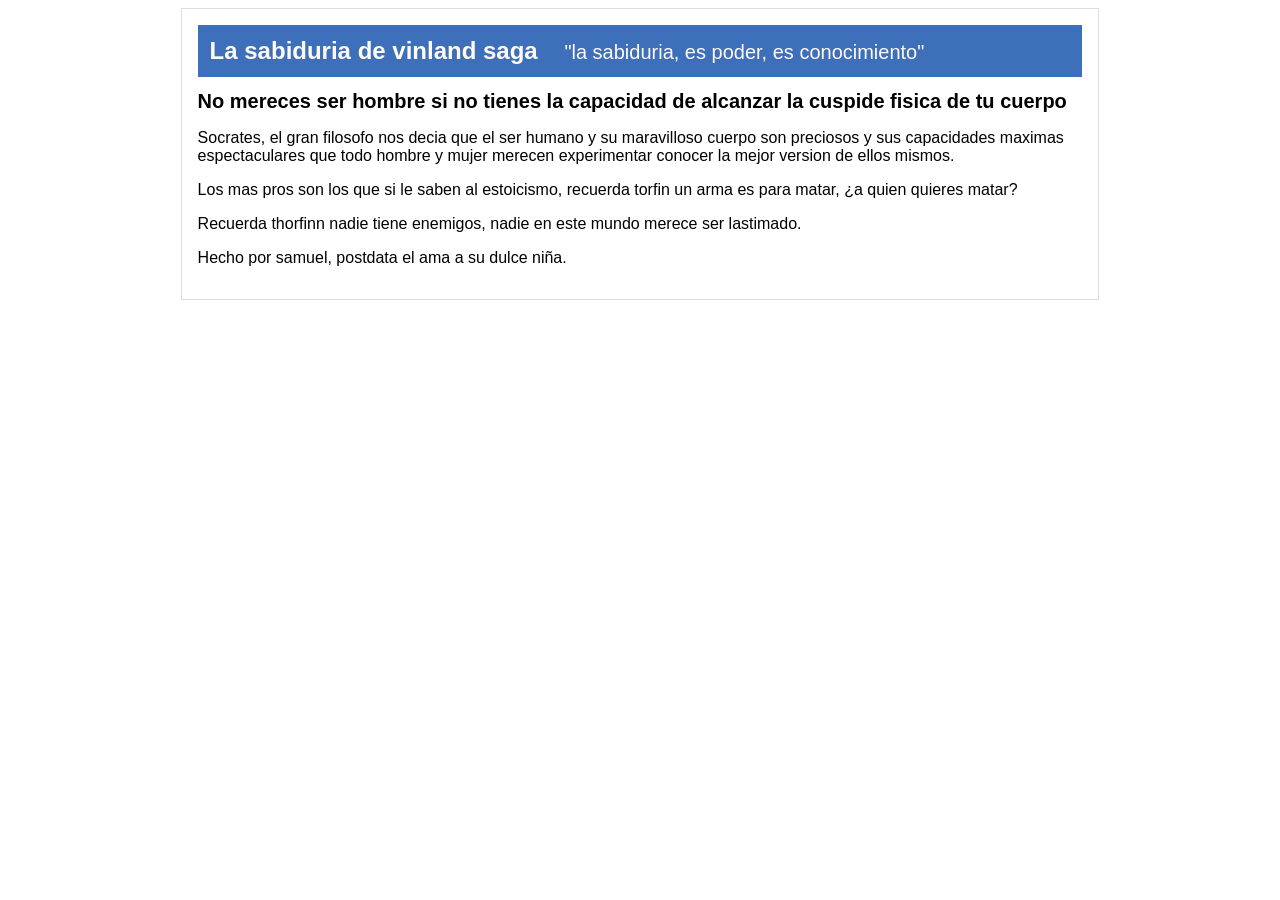
==== cuandolamorra.html @ 948e1b4e "solucione conflicto de ramas" ====
<html>
<head>
      <title> El Temachas</title>
      <link rel="stylesheet" href="css/estilos.css">
</head>
<body>
    <div id="container">
        <div id="post">
            <div id="cabecera">
                La sabiduria de vinland saga
                <span id="tagline"> "la sabiduria, es poder, es conocimiento" </span>
            </div>
    <h1>No mereces ser hombre
         si no tienes la capacidad de alcanzar
          la cuspide fisica de tu cuerpo</h1>
    <p>Socrates, el gran filosofo nos decia que el ser humano
        y su maravilloso cuerpo son preciosos y sus capacidades maximas
        espectaculares que todo hombre y mujer merecen experimentar conocer la mejor 
        version de ellos mismos.
    </p>
    <p> Los mas pros son los que si le saben al estoicismo, recuerda torfin
        un arma es para matar, ¿a quien quieres matar?
    </p>
<p> Recuerda thorfinn nadie tiene enemigos, nadie en este mundo merece ser lastimado.</p>
<p> Hecho por samuel, postdata el ama a su dulce niña.</p>
        </div>
    </div>
</body>
</html>
---- css/estilos.css ----
body 
{
    color:rgb(0, 0, 0);
text-align: center;
font-family: "Arial";
font-size: 16px;
}
#cabecera 
{
background-color: rgb(61, 111, 187);
color: floralwhite;
text-align:left;
font-size:x-large;
padding: 0.5em;
margin: 0;
font-weight: bold;

}
#cabecera #tagline
{
font-weight: normal;
font-size: 20;
padding: 0 0 0 1em;


}
#container
{
width: 70%;
padding: 1em;
text-align: left;
border: 1px solid #ddd;
margin: 0 auto;
}
#container h1
{
font-size: 20px;

}
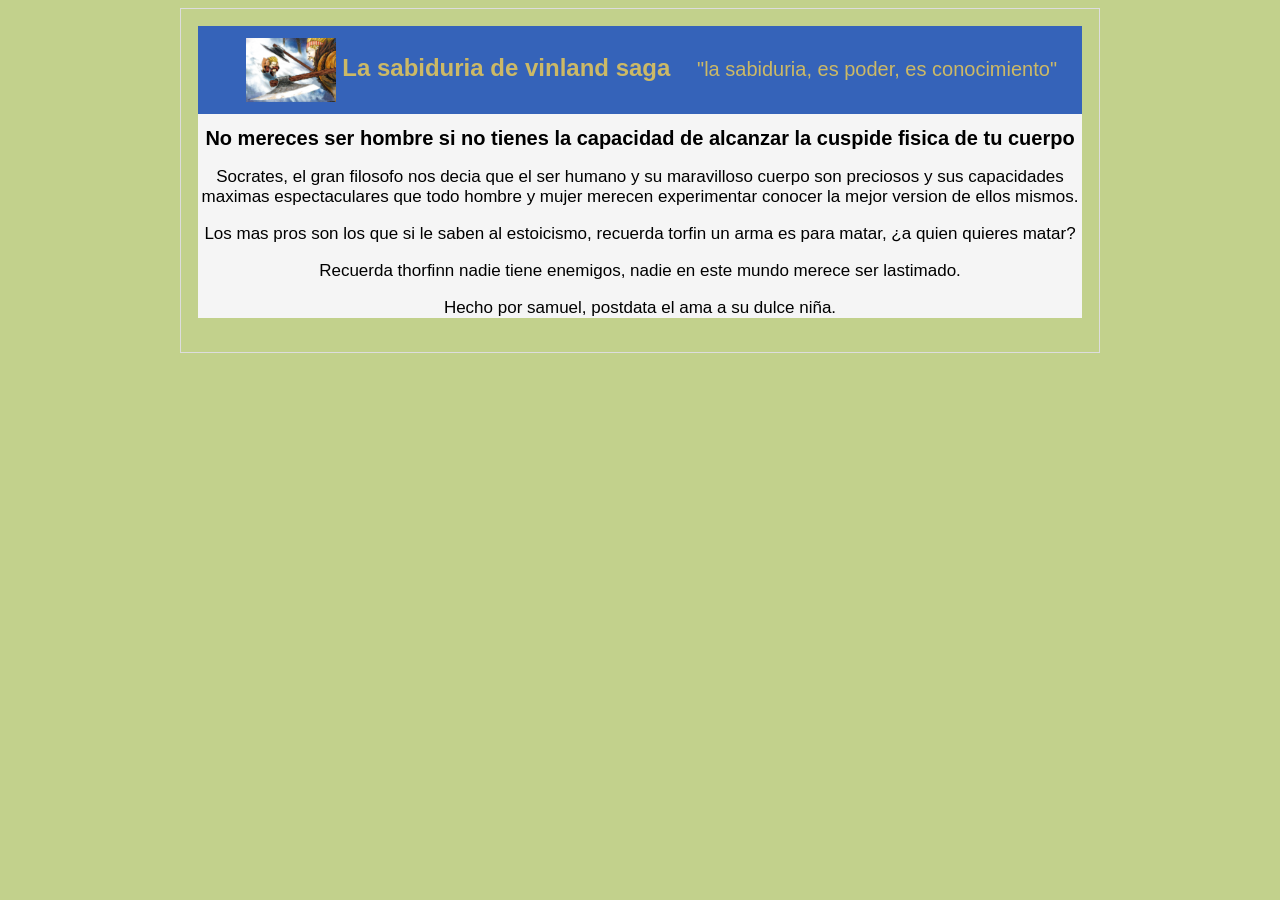
==== commit eabadbd9: "añadi un logo de vinland saga, cambie color de fondo y mejores modelos de colores para el proyecto" ====
--- a/cuandolamorra.html
+++ b/cuandolamorra.html
@@ -1,15 +1,17 @@
 <html>
 <head>
-      <title> El Temachas</title>
+      <title> La sabiduria del vinland Saga </title>
       <link rel="stylesheet" href="css/estilos.css">
 </head>
 <body>
     <div id="container">
         <div id="post">
             <div id="cabecera">
+                <img id="logo" src="imagenes/Vinland-Saga-Portada.png"/>
                 La sabiduria de vinland saga
                 <span id="tagline"> "la sabiduria, es poder, es conocimiento" </span>
             </div>
+            <div id="post"></div>
     <h1>No mereces ser hombre
          si no tienes la capacidad de alcanzar
           la cuspide fisica de tu cuerpo</h1>
@@ -26,4 +28,4 @@
         </div>
     </div>
 </body>
-</html>+</html>
--- a/css/estilos.css
+++ b/css/estilos.css
@@ -1,17 +1,24 @@
 body 
 {
-    color:rgb(0, 0, 0);
+background-color:#c2d18c ;    
 text-align: center;
 font-family: "Arial";
-font-size: 16px;
+font-size: 17px;
+}
+#cabecera #logo
+{
+width: 90px;
+vertical-align: middle;
+
 }
 #cabecera 
 {
-background-color: rgb(61, 111, 187);
-color: floralwhite;
+background: url("images/Vinland-Saga-Portada.png") no-repeat center center;
+color: rgb(204, 185, 102);
+background-color: rgb(53, 99, 185);
 text-align:left;
 font-size:x-large;
-padding: 0.5em;
+padding: 0.5em 0 0.5em 2em;
 margin: 0;
 font-weight: bold;
 
@@ -28,7 +35,7 @@
 {
 width: 70%;
 padding: 1em;
-text-align: left;
+text-align: center;
 border: 1px solid #ddd;
 margin: 0 auto;
 }
@@ -37,3 +44,7 @@
 font-size: 20px;
 
 }
+#post
+{
+    background:#f5f5f5 
+}
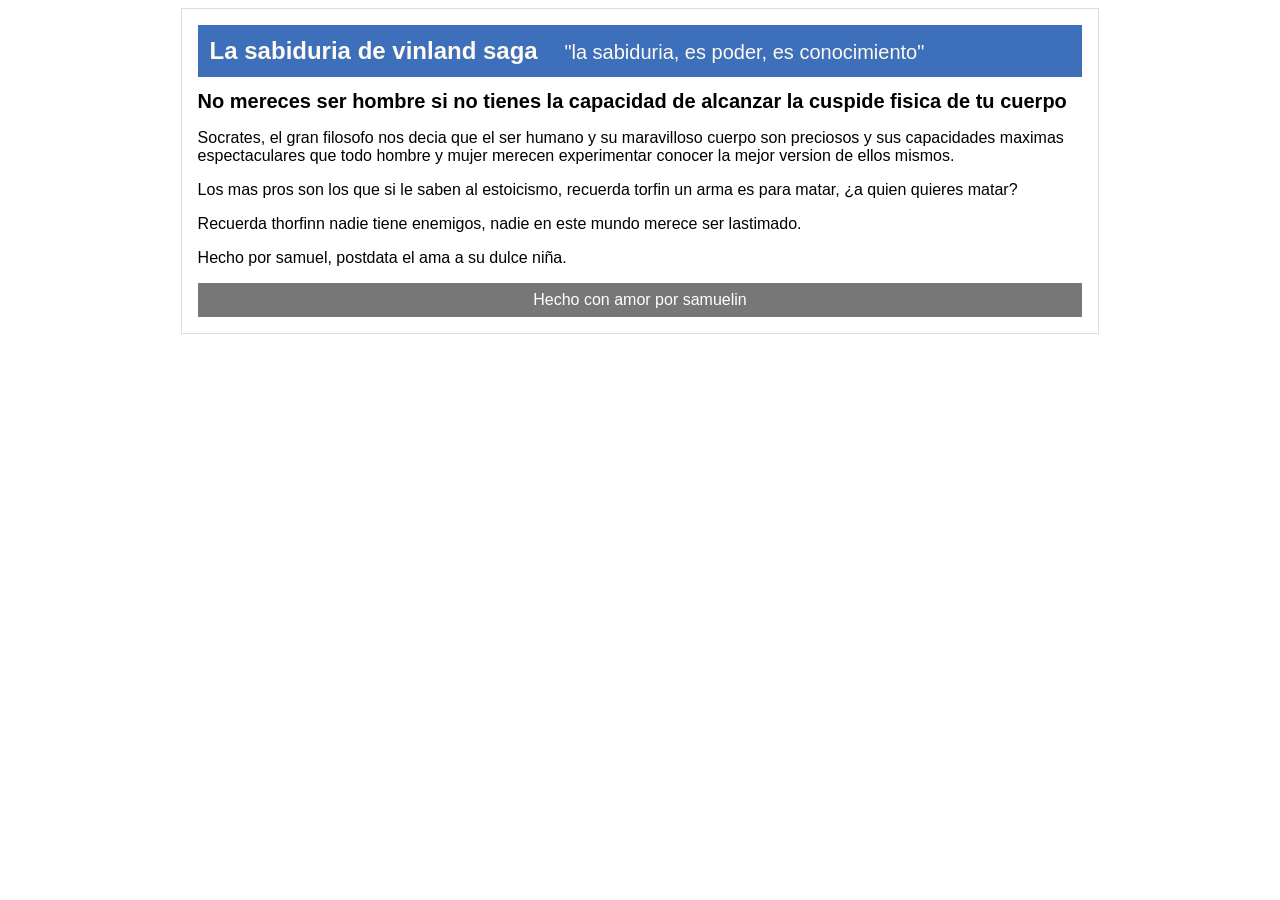
==== commit 1312b369: "cree el footer y me quedo perron" ====
--- a/cuandolamorra.html
+++ b/cuandolamorra.html
@@ -7,11 +7,9 @@
     <div id="container">
         <div id="post">
             <div id="cabecera">
-                <img id="logo" src="imagenes/Vinland-Saga-Portada.png"/>
                 La sabiduria de vinland saga
                 <span id="tagline"> "la sabiduria, es poder, es conocimiento" </span>
             </div>
-            <div id="post"></div>
     <h1>No mereces ser hombre
          si no tienes la capacidad de alcanzar
           la cuspide fisica de tu cuerpo</h1>
@@ -26,6 +24,9 @@
 <p> Recuerda thorfinn nadie tiene enemigos, nadie en este mundo merece ser lastimado.</p>
 <p> Hecho por samuel, postdata el ama a su dulce niña.</p>
         </div>
+       <div id="Footer">
+        Hecho con amor por samuelin
+       </div>
     </div>
 </body>
 </html>
--- a/css/estilos.css
+++ b/css/estilos.css
@@ -1,24 +1,17 @@
 body 
 {
-background-color:#c2d18c ;    
+    color:rgb(0, 0, 0);
 text-align: center;
 font-family: "Arial";
-font-size: 17px;
-}
-#cabecera #logo
-{
-width: 90px;
-vertical-align: middle;
-
+font-size: 16px;
 }
 #cabecera 
 {
-background: url("images/Vinland-Saga-Portada.png") no-repeat center center;
-color: rgb(204, 185, 102);
-background-color: rgb(53, 99, 185);
+background-color: rgb(61, 111, 187);
+color: floralwhite;
 text-align:left;
 font-size:x-large;
-padding: 0.5em 0 0.5em 2em;
+padding: 0.5em;
 margin: 0;
 font-weight: bold;
 
@@ -35,7 +28,7 @@
 {
 width: 70%;
 padding: 1em;
-text-align: center;
+text-align: left;
 border: 1px solid #ddd;
 margin: 0 auto;
 }
@@ -44,7 +37,10 @@
 font-size: 20px;
 
 }
-#post
+#Footer
 {
-    background:#f5f5f5 
-}
+    background:#777 ;
+    color: White;
+    text-align: center;
+    padding: 0.5em;
+}
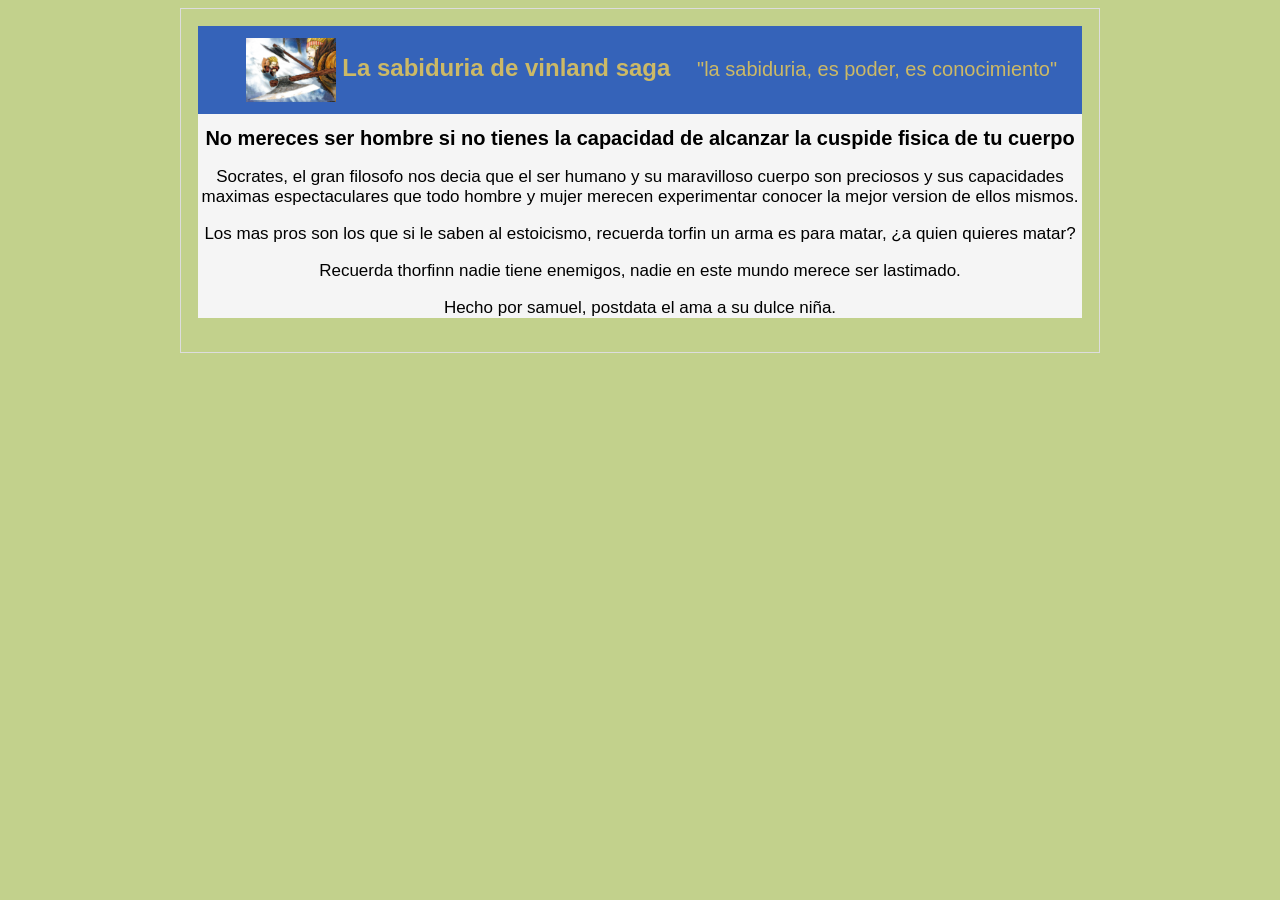
==== commit 3a333eaf: "Merge branch 'Header' Para agregar la Header de htmlz" ====
--- a/cuandolamorra.html
+++ b/cuandolamorra.html
@@ -7,9 +7,11 @@
     <div id="container">
         <div id="post">
             <div id="cabecera">
+                <img id="logo" src="imagenes/Vinland-Saga-Portada.png"/>
                 La sabiduria de vinland saga
                 <span id="tagline"> "la sabiduria, es poder, es conocimiento" </span>
             </div>
+            <div id="post"></div>
     <h1>No mereces ser hombre
          si no tienes la capacidad de alcanzar
           la cuspide fisica de tu cuerpo</h1>
@@ -24,9 +26,6 @@
 <p> Recuerda thorfinn nadie tiene enemigos, nadie en este mundo merece ser lastimado.</p>
 <p> Hecho por samuel, postdata el ama a su dulce niña.</p>
         </div>
-       <div id="Footer">
-        Hecho con amor por samuelin
-       </div>
     </div>
 </body>
 </html>
--- a/css/estilos.css
+++ b/css/estilos.css
@@ -1,17 +1,24 @@
 body 
 {
-    color:rgb(0, 0, 0);
+background-color:#c2d18c ;    
 text-align: center;
 font-family: "Arial";
-font-size: 16px;
+font-size: 17px;
+}
+#cabecera #logo
+{
+width: 90px;
+vertical-align: middle;
+
 }
 #cabecera 
 {
-background-color: rgb(61, 111, 187);
-color: floralwhite;
+background: url("images/Vinland-Saga-Portada.png") no-repeat center center;
+color: rgb(204, 185, 102);
+background-color: rgb(53, 99, 185);
 text-align:left;
 font-size:x-large;
-padding: 0.5em;
+padding: 0.5em 0 0.5em 2em;
 margin: 0;
 font-weight: bold;
 
@@ -28,7 +35,7 @@
 {
 width: 70%;
 padding: 1em;
-text-align: left;
+text-align: center;
 border: 1px solid #ddd;
 margin: 0 auto;
 }
@@ -37,10 +44,7 @@
 font-size: 20px;
 
 }
-#Footer
+#post
 {
-    background:#777 ;
-    color: White;
-    text-align: center;
-    padding: 0.5em;
-}+    background:#f5f5f5 
+}
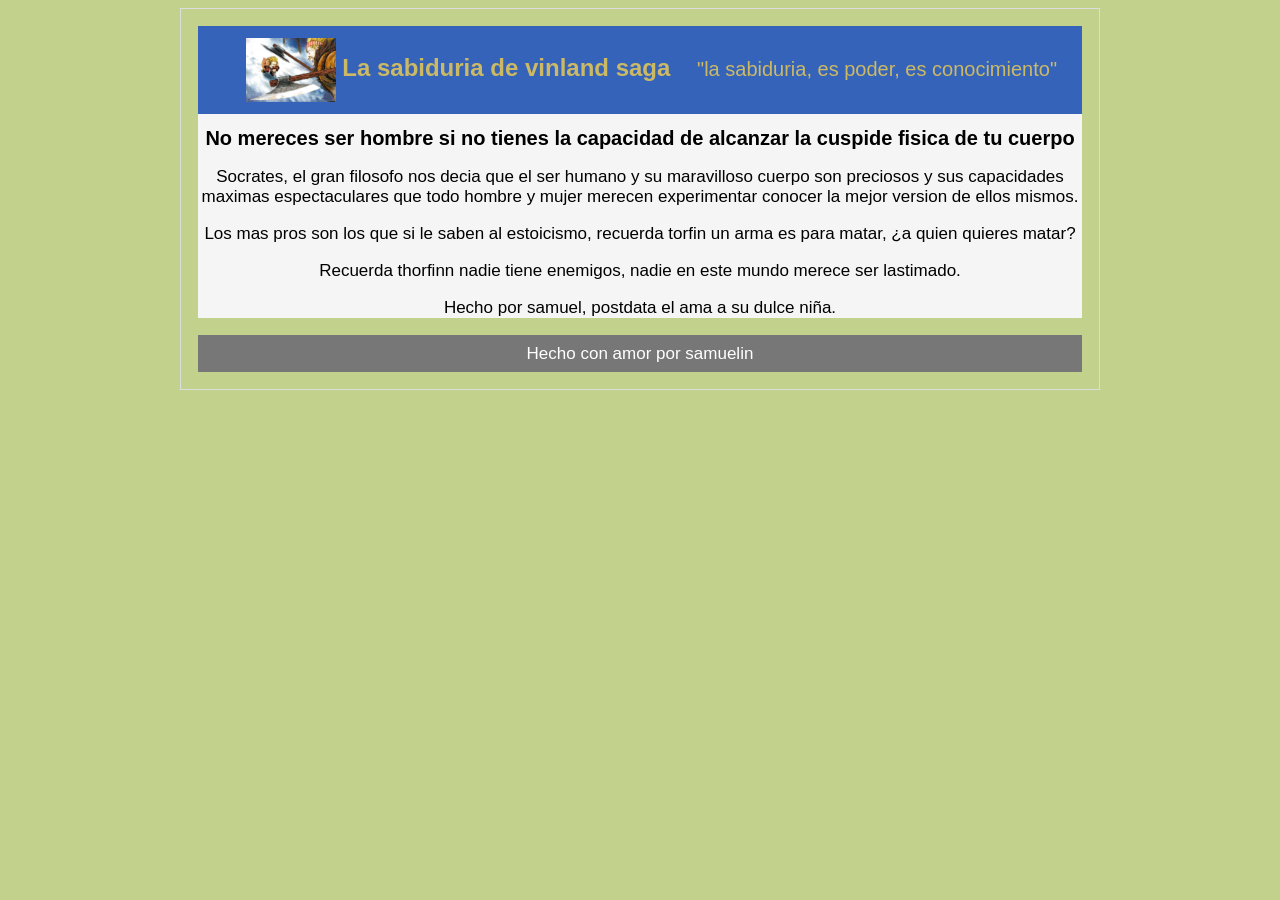
==== commit d0051fa0: "hice un merge de footer" ====
--- a/cuandolamorra.html
+++ b/cuandolamorra.html
@@ -26,6 +26,9 @@
 <p> Recuerda thorfinn nadie tiene enemigos, nadie en este mundo merece ser lastimado.</p>
 <p> Hecho por samuel, postdata el ama a su dulce niña.</p>
         </div>
+       <div id="Footer">
+        Hecho con amor por samuelin
+       </div>
     </div>
 </body>
 </html>
--- a/css/estilos.css
+++ b/css/estilos.css
@@ -48,3 +48,10 @@
 {
     background:#f5f5f5 
 }
+#Footer
+{
+    background:#777 ;
+    color: White;
+    text-align: center;
+    padding: 0.5em;
+}
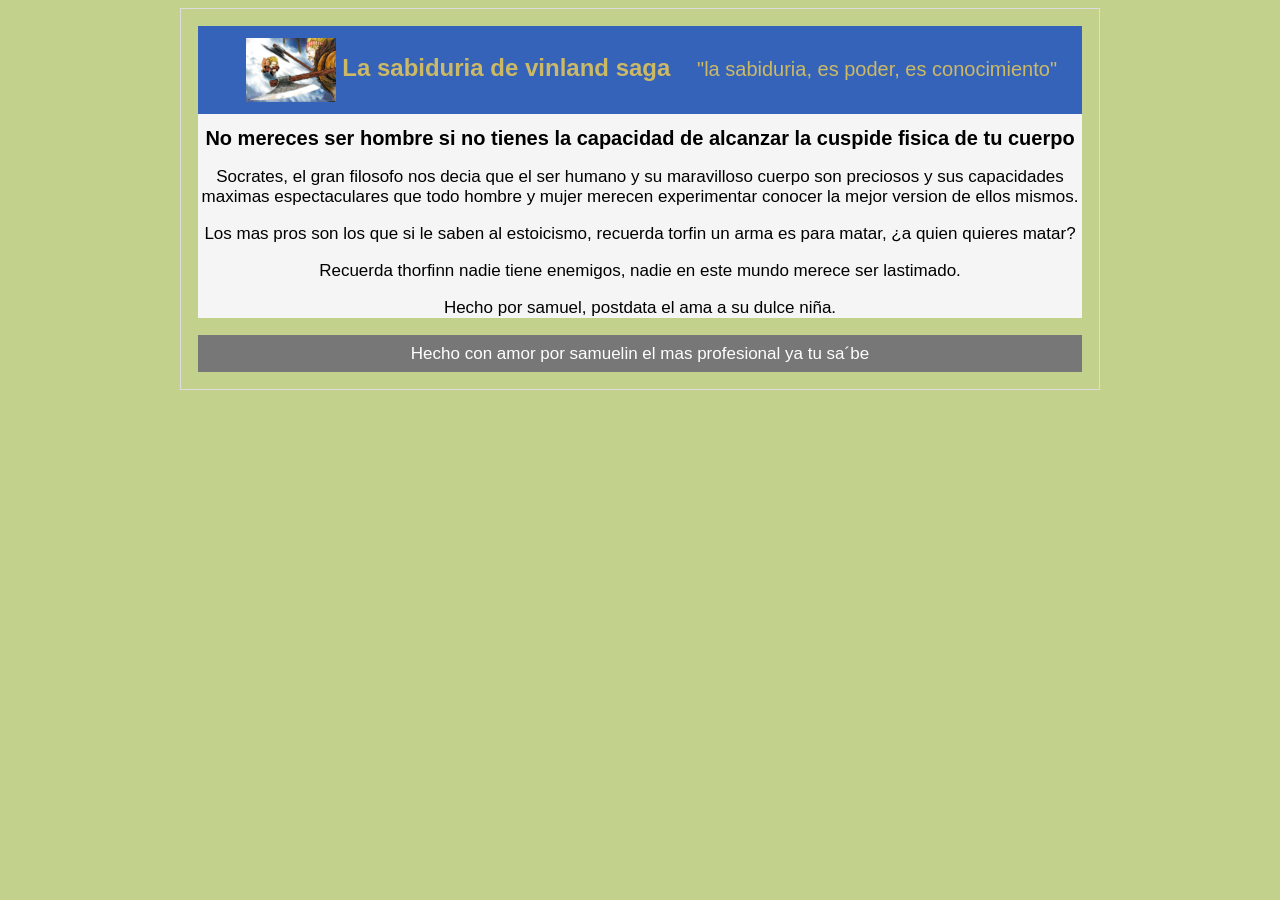
==== commit a4f69bee: "hice un push a github de una rama nueva prueba con algo mas de texto en el FOOTER" ====
--- a/cuandolamorra.html
+++ b/cuandolamorra.html
@@ -27,7 +27,7 @@
 <p> Hecho por samuel, postdata el ama a su dulce niña.</p>
         </div>
        <div id="Footer">
-        Hecho con amor por samuelin
+        Hecho con amor por samuelin el mas profesional ya tu sa´be
        </div>
     </div>
 </body>
